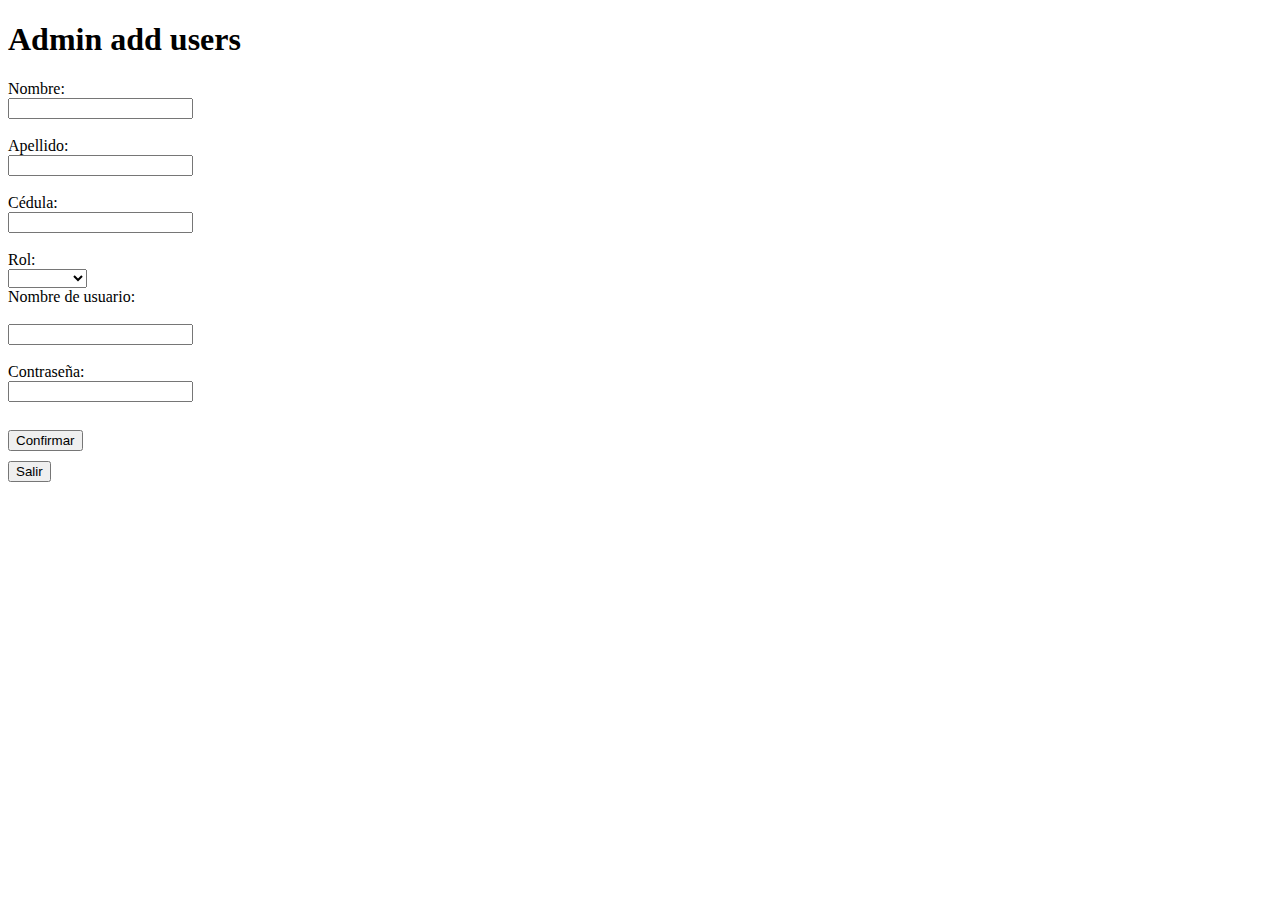
==== public/admin/index.html @ 7f34f87a "v1.0" ====
<!DOCTYPE html>
<html lang="en">

<head>
    <meta charset="UTF-8">
    <meta name="viewport" content="width=device-width, initial-scale=1.0">
    <link rel="stylesheet" type="text/css" href="src/css/style.css">
    <script src="https://ajax.googleapis.com/ajax/libs/jquery/3.5.1/jquery.min.js"></script>
    <title>Administrador</title>
</head>

<body>
    <h1>Admin add users</h1>
    <div id="user_form">
        <form name="user_form" action="/admin/addnewuser" method="post">
            <label for="usr_name">Nombre:</label><br>
            <input name="usr_name" type="text"><br><br>
            <label for="usr_lname">Apellido:</label><br>
            <input name="usr_lname" type="text"><br><br>
            <label for="usr_id">Cédula:</label><br>
            <input name="usr_id" type="number"><br><br>
            <label for="usr_role">Rol:</label><br>
            <select name="usr_role">
                <option></option>
                <option value=1>Médico</option>
                <option value=2>Ayudante</option>
            </select><br>
            <label for="usr_username">Nombre de usuario:</label><br><br>
            <input name="usr_username" type="text"><span id='displayError3' class='displayError'>Mínimo 6 caracteres.</span><br><br>
            <label for="usr_password">Contraseña:</label><br>
            <input name="usr_password" type="password"><span id='displayError4' class='displayError'>Mínimo 8 caracteres.</span><br><br>
            <button type="button" onclick="validateForm();" style="margin-top:10px">Confirmar</button>
        </form>
        <form action="/logout?_method=DELETE" method="POST">
            <input type="submit" value="Salir" style="margin-top:10px">
        </form>
    </div>
</body>

<script src="src/js/script.js"></script>

</html>
---- public/admin/src/css/style.css ----
#user_form {
    width: 20%;
}

.displayError {
    display: none;
}

input::-webkit-outer-spin-button,
input::-webkit-inner-spin-button {
    -webkit-appearance: none;
    margin: 0;
}
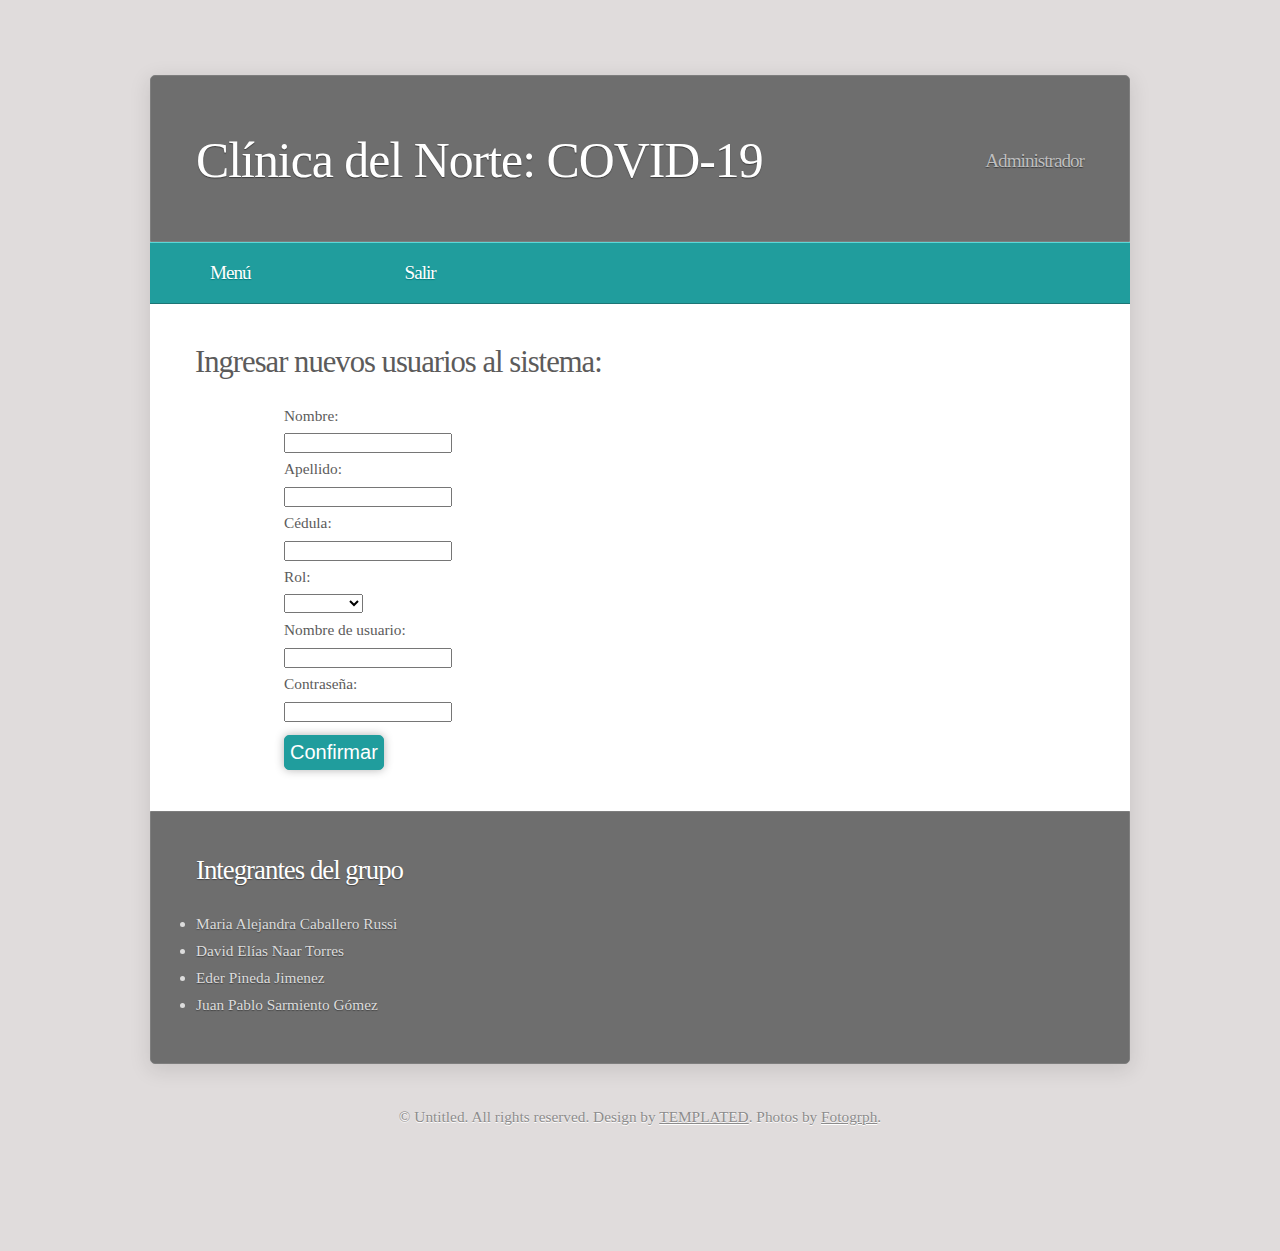
==== commit 36375fcd: "Update" ====
--- a/public/admin/index.html
+++ b/public/admin/index.html
@@ -1,42 +1,87 @@
-<!DOCTYPE html>
-<html lang="en">
+<!DOCTYPE html PUBLIC "-//W3C//DTD XHTML 1.0 Strict//EN" "http://www.w3.org/TR/xhtml1/DTD/xhtml1-strict.dtd">
+<!--
+Design by TEMPLATED
+http://templated.co
+Released for free under the Creative Commons Attribution License
+
+Name       : Big Business 2.0
+Description: A two-column, fixed-width design with a bright color scheme.
+Version    : 1.0
+Released   : 20120624
+-->
+<html xmlns="http://www.w3.org/1999/xhtml">
 
 <head>
-    <meta charset="UTF-8">
-    <meta name="viewport" content="width=device-width, initial-scale=1.0">
-    <link rel="stylesheet" type="text/css" href="src/css/style.css">
-    <script src="https://ajax.googleapis.com/ajax/libs/jquery/3.5.1/jquery.min.js"></script>
-    <title>Administrador</title>
+    <meta name="description" content="" />
+    <meta name="keywords" content="" />
+    <title>Clínica del Norte: COVID-19</title>
+    <meta http-equiv="content-type" content="text/html; charset=utf-8" />
+    <link rel="stylesheet" type="text/css" href="src/css/style.css" />
+    <script type="text/javascript" src="http://ajax.googleapis.com/ajax/libs/jquery/1.7.1/jquery.min.js"></script>
 </head>
+<script src="src/js/script.js"></script>
 
 <body>
-    <h1>Admin add users</h1>
-    <div id="user_form">
-        <form name="user_form" action="/admin/addnewuser" method="post">
-            <label for="usr_name">Nombre:</label><br>
-            <input name="usr_name" type="text"><br><br>
-            <label for="usr_lname">Apellido:</label><br>
-            <input name="usr_lname" type="text"><br><br>
-            <label for="usr_id">Cédula:</label><br>
-            <input name="usr_id" type="number"><br><br>
-            <label for="usr_role">Rol:</label><br>
-            <select name="usr_role">
-                <option></option>
-                <option value=1>Médico</option>
-                <option value=2>Ayudante</option>
-            </select><br>
-            <label for="usr_username">Nombre de usuario:</label><br><br>
-            <input name="usr_username" type="text"><span id='displayError3' class='displayError'>Mínimo 6 caracteres.</span><br><br>
-            <label for="usr_password">Contraseña:</label><br>
-            <input name="usr_password" type="password"><span id='displayError4' class='displayError'>Mínimo 8 caracteres.</span><br><br>
-            <button type="button" onclick="validateForm();" style="margin-top:10px">Confirmar</button>
-        </form>
-        <form action="/logout?_method=DELETE" method="POST">
+    <div id="wrapper">
+        <div id="header">
+            <div id="logo">
+                <h1><a href="#">Clínica del Norte: COVID-19</a></h1>
+            </div>
+            <div id="slogan">
+                <h2>Administrador</h2>
+            </div>
+        </div>
+        <div id="menu">
+            <ul>
+                <li class="last" style="padding-right: 110px;"><a href="/">Menú</a></li>
+                <li class="last" style="padding-right: 110px;" onclick="clsession();"><a href="#">Salir</a></li>
+            </ul>
+            <br class="clearfix" />
+        </div>
+        <form name="log_out" action="/logout?_method=DELETE" method="POST" style="display:none">
             <input type="submit" value="Salir" style="margin-top:10px">
         </form>
+        <div id="page">
+            <h1>Ingresar nuevos usuarios al sistema:</h1><br>
+            <div id="user_form">
+                <form name="user_form" action="/admin/addnewuser" method="post">
+                    <label for="usr_name">Nombre:</label><br>
+                    <input name="usr_name" type="text"><br>
+                    <label for="usr_lname">Apellido:</label><br>
+                    <input name="usr_lname" type="text"><br>
+                    <label for="usr_id">Cédula:</label><br>
+                    <input name="usr_id" type="number"><br>
+                    <label for="usr_role">Rol:</label><br>
+                    <select name="usr_role">
+							<option></option>
+							<option value=1>Médico</option>
+							<option value=2>Ayudante</option>
+						</select><br>
+                    <label for="usr_username">Nombre de usuario:</label><br>
+                    <input name="usr_username" type="text"><span id='displayError3' class='displayError'>   Mínimo 6 caracteres.</span><br>
+                    <label for="usr_password">Contraseña:</label><br>
+                    <input name="usr_password" type="password"><span id='displayError4' class='displayError'>   Mínimo 8 caracteres.</span><br>
+                    <button id="btn" type="button" onclick="validateForm();" style="margin-top:10px">Confirmar</button>
+                </form>
+            </div>
+            <br class="clearfix" />
+        </div>
+        <div id="page-bottom">
+            <div id="page-bottom-content">
+                <h3>Integrantes del grupo</h3>
+                <li>Maria Alejandra Caballero Russi</li>
+                <li>David Elías Naar Torres</li>
+                <li>Eder Pineda Jimenez</li>
+                <li>Juan Pablo Sarmiento Gómez</li>
+            </div>
+
+            <br class="clearfix" />
+        </div>
+    </div>
+    <div id="footer">
+        &copy; Untitled. All rights reserved. Design by <a href="http://templated.co" rel="nofollow">TEMPLATED</a>. Photos by <a href="http://fotogrph.com/">Fotogrph</a>.
     </div>
 </body>
 
-<script src="src/js/script.js"></script>
 
 </html>--- a/public/admin/src/css/style.css
+++ b/public/admin/src/css/style.css
@@ -1,5 +1,42 @@
+/*
+Design by TEMPLATED
+http://templated.co
+Released for free under the Creative Commons Attribution License
+
+Name       : Big Business 2.0
+Description: A two-column, fixed-width design with a bright color scheme.
+Version    : 1.0
+Released   : 20120624
+*/
+
+* {
+    margin: 0;
+    padding: 0;
+}
+
+#btn {
+    background-color: #209D9D;
+    color: #FFFFFF;
+    font-size: 20px;
+    padding: 5px;
+    border: none;
+    box-shadow: 0px 0px 10px rgba(0, 0, 0, 0.3);
+    border: 1px solid #209D9D;
+    transition-duration: 0.4s;
+    border-radius: 5px;
+    cursor: pointer;
+}
+
+#btn:hover {
+    background-color: white;
+    color: black;
+    border: 1px solid #209D9D;
+    box-shadow: 0px 0px 20px rgba(0, 0, 0, 0.6);
+}
+
 #user_form {
-    width: 20%;
+    width: 100%;
+    margin-left: 10%;
 }
 
 .displayError {
@@ -10,4 +47,433 @@
 input::-webkit-inner-spin-button {
     -webkit-appearance: none;
     margin: 0;
+}
+
+a {
+    text-decoration: underline;
+    color: #0F8C8C;
+}
+
+a:hover {
+    text-decoration: none;
+}
+
+body {
+    font-size: 11.5pt;
+    color: #5C5B5B;
+    line-height: 1.75em;
+    background: #E0DCDC;
+}
+
+body,
+input {
+    font-family: Georgia, serif;
+}
+
+strong {
+    color: #2C2B2B;
+}
+
+br.clearfix {
+    clear: both;
+}
+
+h1,
+h2,
+h3,
+h4 {
+    font-weight: normal;
+    letter-spacing: -1px;
+}
+
+h2 {
+    font-size: 2.25em;
+}
+
+h2,
+h3,
+h4 {
+    color: #2C2B2B;
+    margin-bottom: 1em;
+}
+
+h3 {
+    font-size: 1.75em;
+}
+
+h4 {
+    font-size: 1.5em;
+}
+
+img.alignleft {
+    margin: 5px 20px 20px 0;
+    float: left;
+}
+
+img.aligntop {
+    margin: 5px 0 20px 0;
+}
+
+img.pic {
+    padding: 5px;
+    border: solid 1px #D4D4D4;
+}
+
+p {
+    margin-bottom: 1.5em;
+}
+
+ul {
+    margin-bottom: 1.5em;
+}
+
+ul h4 {
+    margin-bottom: 0.35em;
+}
+
+.box {
+    overflow: hidden;
+    margin-bottom: 1em;
+}
+
+.date {
+    background: #6E6E6E;
+    padding: 5px 6px 5px 6px;
+    margin: 0 6px 0 0;
+    color: #FFFFFF;
+    font-size: 0.8em;
+    border-radius: 2px;
+}
+
+#content {
+    width: 665px;
+    float: left;
+    padding: 0;
+}
+
+#content-box1 {
+    width: 320px;
+    float: left;
+}
+
+#content-box2 {
+    margin: 0 0 0 345px;
+    width: 320px;
+}
+
+#footer {
+    margin: 40px 0 120px 0;
+    text-align: center;
+    color: #8C8B8B;
+    text-shadow: 0 1px 0 #FFFFFF;
+}
+
+#footer a {
+    color: #8C8B8B;
+}
+
+#header {
+    height: 75px;
+    position: relative;
+    background: #6E6E6E url(images/img03.jpg) top left no-repeat;
+    padding: 45px;
+    color: #FFFFFF;
+    width: 888px;
+    border: solid 1px #7E7E7E;
+    border-top-left-radius: 5px;
+    border-top-right-radius: 5px;
+    overflow: hidden;
+}
+
+#logo {
+    line-height: 160px;
+    height: 160px;
+    padding: 5px 0 0 0;
+    position: absolute;
+    top: 0;
+    left: 45px;
+}
+
+#logo a {
+    text-decoration: none;
+    color: #FFFFFF;
+    text-shadow: 0 1px 1px #3E3E3E;
+}
+
+#logo h1 {
+    font-size: 3.25em;
+}
+
+#slogan {
+    line-height: 160px;
+    height: 160px;
+    padding: 5px 0 0 0;
+    position: absolute;
+    right: 45px;
+    top: 0;
+}
+
+#slogan h2 {
+    color: #BEBEBE;
+    font-size: 1.25em;
+    text-shadow: 0 1px 1px #3E3E3E;
+}
+
+#menu {
+    padding: 0 45px 0 45px;
+    position: relative;
+    background: #209D9D url(images/img02.gif) repeat-x top left;
+    margin: 0;
+    height: 60px;
+    width: 890px;
+    border-top: solid 1px #5AD7D7;
+    border-bottom: solid 1px #1C7575;
+    text-shadow: 0 1px 1px #007D7D;
+}
+
+#menu ul {
+    list-style: none;
+    padding-top: 12px;
+    position: relative;
+    left: -15px;
+}
+
+#menu ul li {
+    padding: 5px 30px 5px 30px;
+    margin-right: 10px;
+    display: inline-block;
+}
+
+#menu ul li a,
+#menu ul li span {
+    text-decoration: none;
+    color: #FFFFFF;
+    letter-spacing: -1px;
+    font-size: 1.25em;
+}
+
+#menu ul li span b {
+    display: inline-block;
+    border-left: 6px solid transparent;
+    border-right: 6px solid transparent;
+    border-top: 7px solid #1C7575;
+    margin-left: 8px;
+    position: relative;
+    top: -1px;
+}
+
+#menu ul li.active {
+    background: #1C7575;
+    border-top: solid 1px #1A6B6B;
+    border-bottom: solid 1px #5AD7D7;
+    border-radius: 3px;
+    padding-top: 4px;
+    padding-bottom: 4px;
+}
+
+#menu ul li.active span b {
+    border-top-color: #165E5E;
+}
+
+.dropotron {
+    background: rgba(32, 157, 157, 0.9);
+    border-top: solid 1px #5AD7D7;
+    border-bottom: solid 1px #1C7575;
+    text-shadow: 0 1px 1px #007D7D;
+    list-style: none;
+    margin: 0;
+    padding: 15px 10px 15px 10px;
+    min-width: 200px;
+    border-radius: 6px;
+    box-shadow: 0px 4px 4px 0px rgba(0, 0, 0, 0.2);
+}
+
+.dropotron a,
+.dropotron span {
+    color: #FFFFFF;
+    text-decoration: none;
+    letter-spacing: -1px;
+    display: block;
+    width: 100%;
+    position: relative;
+}
+
+.dropotron span b {
+    display: inline-block;
+    border-top: 6px solid transparent;
+    border-bottom: 6px solid transparent;
+    border-left: 7px solid #1C7575;
+    position: absolute;
+    right: 0px;
+    top: 7px;
+}
+
+.dropotron li:hover span b {
+    border-left-color: #165E5E;
+}
+
+.dropotron li {
+    padding: 3px 10px 3px 10px;
+    margin: 2px 0 2px 0;
+    border-radius: 3px;
+}
+
+.dropotron li:hover,
+.dropotron li.active {
+    padding-top: 2px;
+    padding-bottom: 2px;
+    background: rgba(28, 117, 117, 0.9);
+    border-top: solid 1px #1A6B6B;
+    border-bottom: solid 1px #5AD7D7;
+}
+
+.dropotron-level-1 {
+    border-top-left-radius: 0;
+    border-top-right-radius: 0;
+}
+
+#page {
+    padding: 45px 45px 15px 45px;
+    position: relative;
+    width: 890px;
+    margin: 0;
+}
+
+#page .section-list {
+    list-style: none;
+    padding-left: 0;
+}
+
+#page .section-list li {
+    clear: both;
+    padding: 30px 0 30px 0;
+}
+
+#page ul {
+    list-style: none;
+}
+
+#page ul li {
+    border-top: dotted 1px #C4C4C4;
+    padding: 15px 0 15px 0;
+}
+
+#page ul li.first {
+    padding-top: 0;
+    border-top: 0;
+}
+
+#page-bottom {
+    position: relative;
+    margin: 0;
+    background: #6E6E6E url(images/img03.jpg) top left no-repeat;
+    border: solid 1px #7E7E7E;
+    width: 888px;
+    padding: 45px 45px 45px 45px;
+    color: #DCDCDC;
+    border-bottom-left-radius: 5px;
+    border-bottom-right-radius: 5px;
+    text-shadow: 0 1px 1px #444444;
+}
+
+#page-bottom a {
+    color: #F5F5F5;
+}
+
+#page-bottom h2,
+#page-bottom h3,
+#page-bottom h4 {
+    color: #FFFFFF;
+}
+
+#page-bottom ul {
+    list-style: none;
+}
+
+#page-bottom ul li {
+    border-top: dotted 1px #8F8F8F;
+    padding: 15px 0 15px 0;
+}
+
+#page-bottom ul li.first {
+    padding-top: 0;
+    border-top: 0;
+}
+
+#page-bottom-content {
+    width: 665px;
+    float: left;
+}
+
+#page-bottom-sidebar {
+    width: 200px;
+    margin: 0 0 0 690px;
+}
+
+#search input.form-submit {
+    margin-left: 1em;
+    color: #FFFFFF;
+    padding: 10px;
+    background: #2FACAC;
+    border: 0;
+}
+
+#search input.form-text {
+    border: solid 1px #8F8F8F;
+    padding: 10px;
+}
+
+#sidebar {
+    width: 200px;
+    padding: 0;
+    margin: 0 0 0 690px;
+}
+
+#slider {
+    position: relative;
+    margin: 45px 45px 0px 45px;
+    width: 890px;
+}
+
+#slider .viewer {
+    width: 890px;
+    height: 250px;
+    border: solid 1px #D4D4D4;
+    border-radius: 3px;
+}
+
+#slider .slide {
+    width: 890px;
+    height: 250px;
+    padding: 10px;
+}
+
+#slider .indicator {
+    position: relative;
+    z-index: 1;
+    text-align: center;
+    margin: 20px 0 0 0;
+}
+
+#slider .indicator span {
+    display: inline-block;
+    text-indent: -9999em;
+    width: 12px;
+    height: 12px;
+    background: #E3DFDF;
+    border-radius: 6px;
+    margin: 0 2px 0 2px;
+}
+
+#slider .indicator span.active {
+    background: #6E6E6E;
+}
+
+#wrapper {
+    position: relative;
+    width: 980px;
+    margin: 75px auto 0 auto;
+    background: #FFFFFF;
+    border-radius: 6px;
+    box-shadow: 0px 5px 20px 2px rgba(0, 0, 0, 0.1);
 }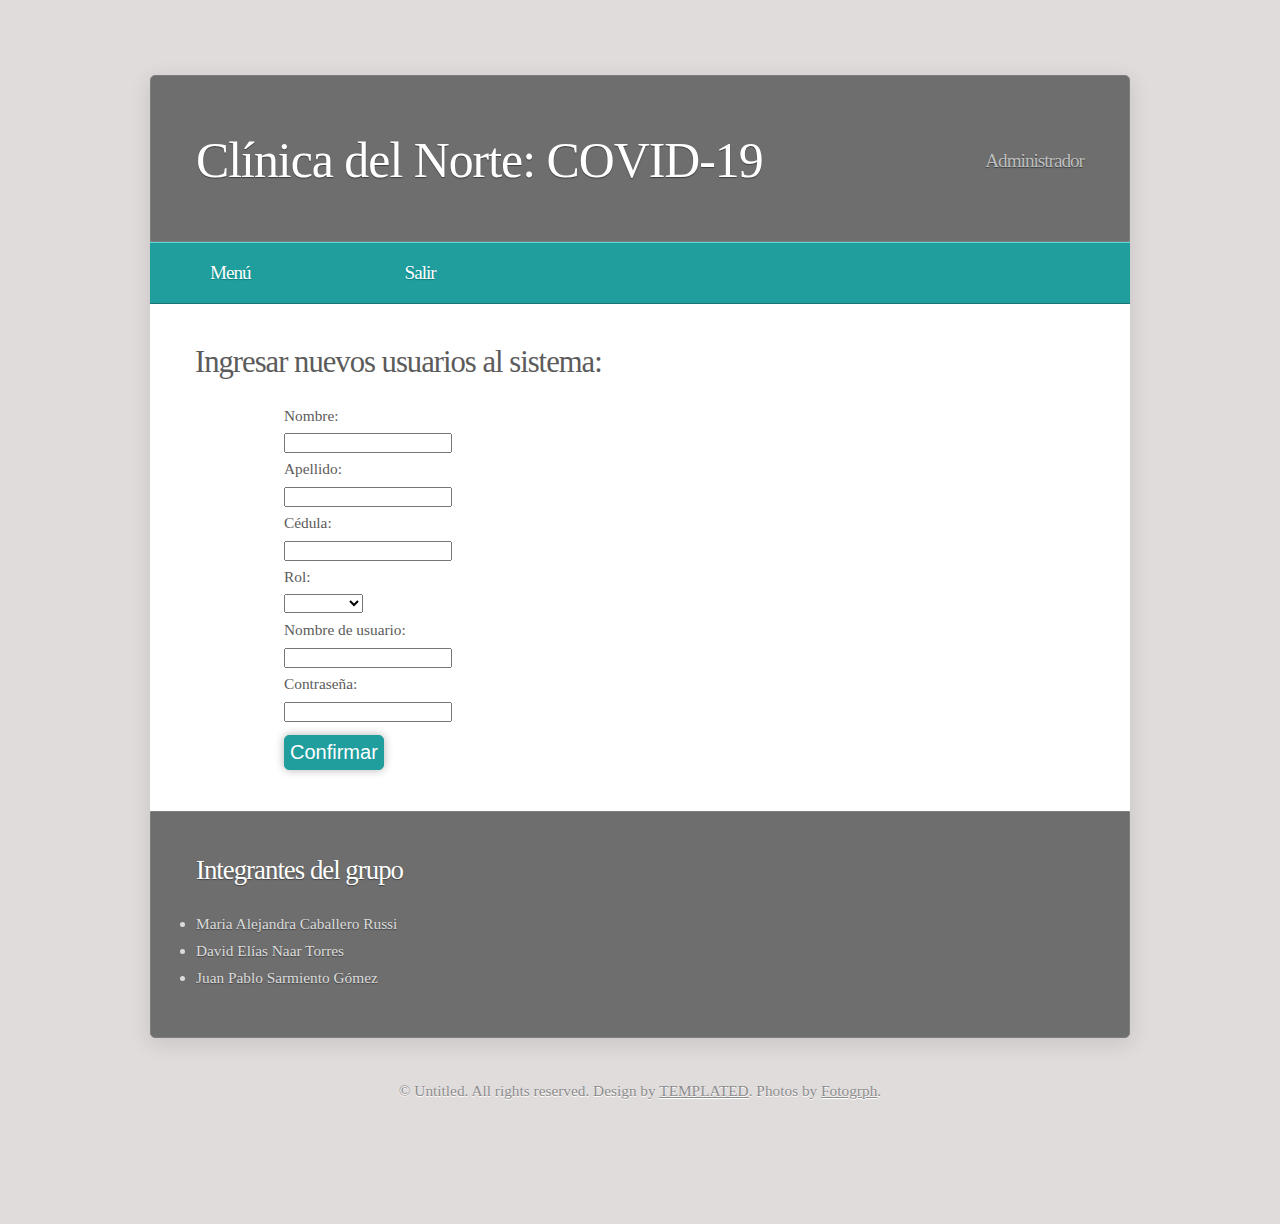
==== commit e97d0b45: "Update" ====
--- a/public/admin/index.html
+++ b/public/admin/index.html
@@ -71,7 +71,6 @@
                 <h3>Integrantes del grupo</h3>
                 <li>Maria Alejandra Caballero Russi</li>
                 <li>David Elías Naar Torres</li>
-                <li>Eder Pineda Jimenez</li>
                 <li>Juan Pablo Sarmiento Gómez</li>
             </div>
 
@@ -83,5 +82,4 @@
     </div>
 </body>
 
-
 </html>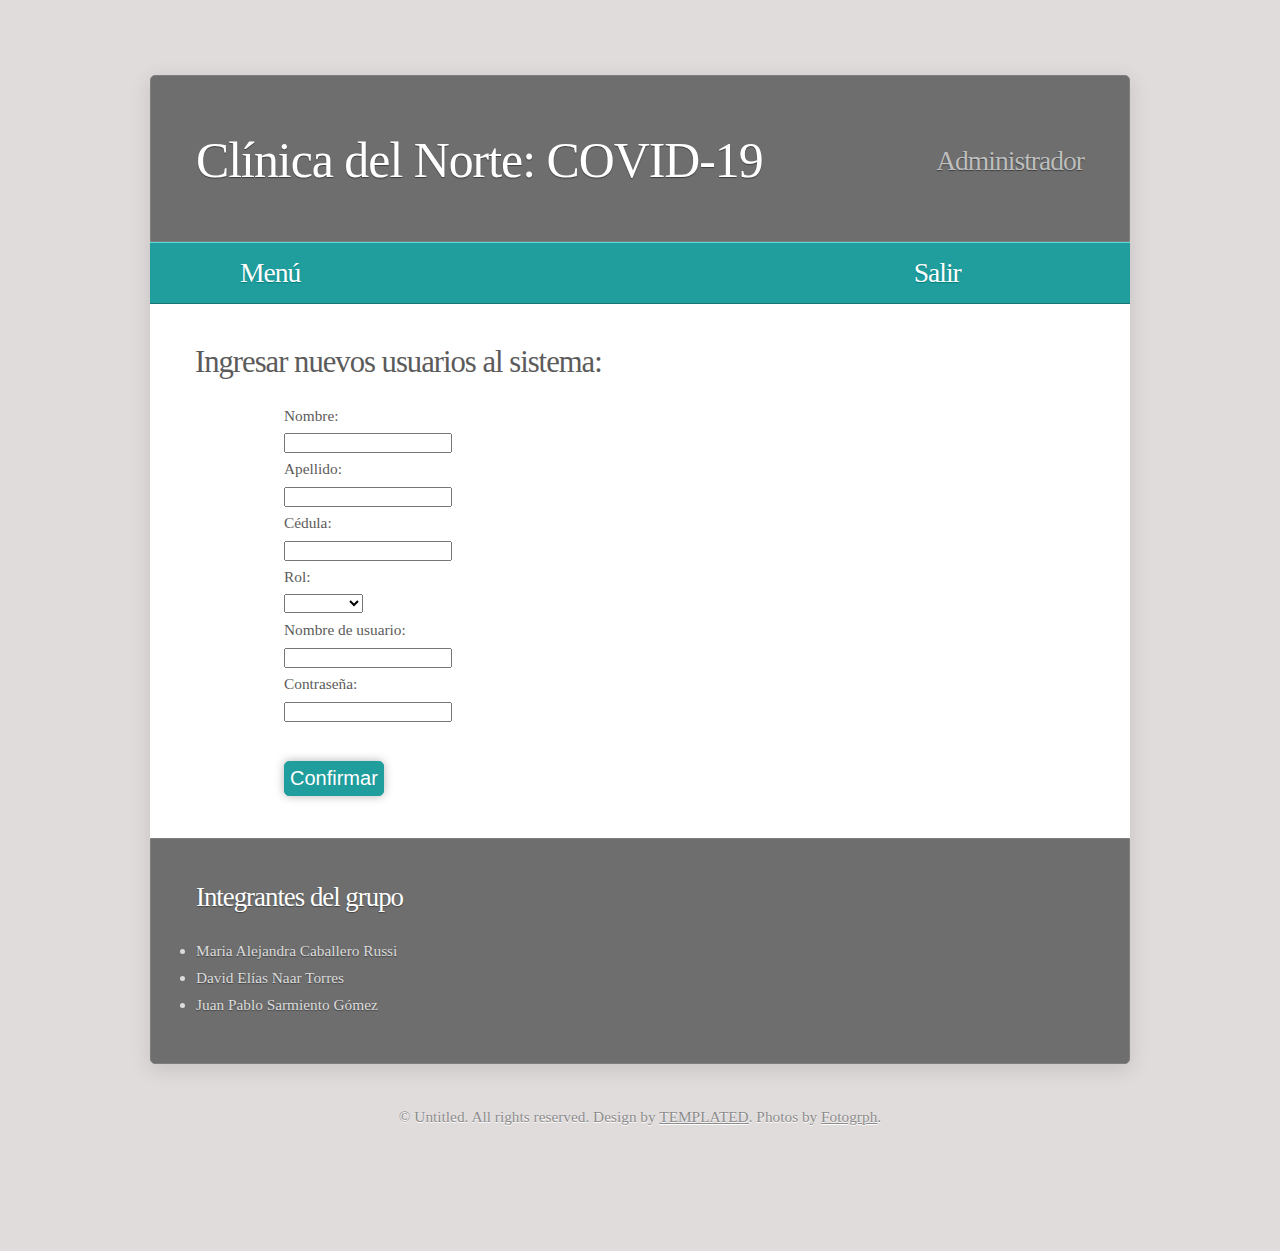
==== commit 22820ea4: "update" ====
--- a/public/admin/index.html
+++ b/public/admin/index.html
@@ -33,13 +33,13 @@
         </div>
         <div id="menu">
             <ul>
-                <li class="last" style="padding-right: 110px;"><a href="/">Menú</a></li>
-                <li class="last" style="padding-right: 110px;" onclick="clsession();"><a href="#">Salir</a></li>
+                <li class="last" style="margin-right: 55%;" ><a href="/">Menú</a></li>
+                <li onclick="clsession();"><a href="#">Salir</a></li>
             </ul>
             <br class="clearfix" />
         </div>
         <form name="log_out" action="/logout?_method=DELETE" method="POST" style="display:none">
-            <input type="submit" value="Salir" style="margin-top:10px">
+            <input type="submit" value="Salir" >
         </form>
         <div id="page">
             <h1>Ingresar nuevos usuarios al sistema:</h1><br>
@@ -61,6 +61,7 @@
                     <input name="usr_username" type="text"><span id='displayError3' class='displayError'>   Mínimo 6 caracteres.</span><br>
                     <label for="usr_password">Contraseña:</label><br>
                     <input name="usr_password" type="password"><span id='displayError4' class='displayError'>   Mínimo 8 caracteres.</span><br>
+                    <br>
                     <button id="btn" type="button" onclick="validateForm();" style="margin-top:10px">Confirmar</button>
                 </form>
             </div>
--- a/public/admin/src/css/style.css
+++ b/public/admin/src/css/style.css
@@ -20,6 +20,7 @@
     font-size: 20px;
     padding: 5px;
     border: none;
+    outline:none;
     box-shadow: 0px 0px 10px rgba(0, 0, 0, 0.3);
     border: 1px solid #209D9D;
     transition-duration: 0.4s;
@@ -29,9 +30,9 @@
 
 #btn:hover {
     background-color: white;
-    color: black;
+    color: #209D9D;
     border: 1px solid #209D9D;
-    box-shadow: 0px 0px 20px rgba(0, 0, 0, 0.6);
+    box-shadow: 0px 0px 15px rgba(0, 0, 0, 0.3);
 }
 
 #user_form {
@@ -215,7 +216,7 @@
 
 #slogan h2 {
     color: #BEBEBE;
-    font-size: 1.25em;
+    font-size: 1.8em;
     text-shadow: 0 1px 1px #3E3E3E;
 }
 
@@ -239,8 +240,7 @@
 }
 
 #menu ul li {
-    padding: 5px 30px 5px 30px;
-    margin-right: 10px;
+    padding: 5px 60px 5px 60px;
     display: inline-block;
 }
 
@@ -249,7 +249,7 @@
     text-decoration: none;
     color: #FFFFFF;
     letter-spacing: -1px;
-    font-size: 1.25em;
+    font-size: 1.8em;
 }
 
 #menu ul li span b {
